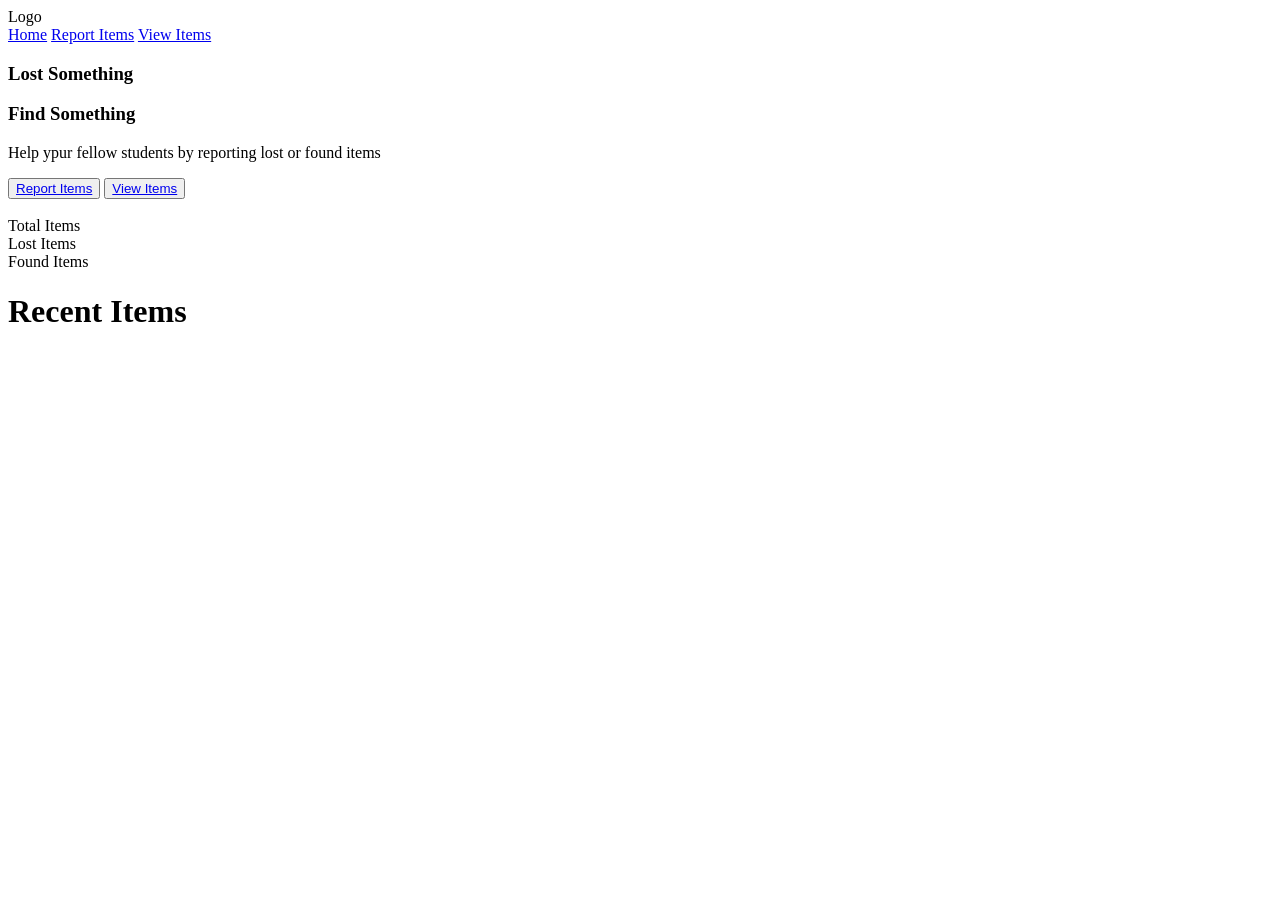
==== index.html @ d51425f9 "Create home page and report item page structure" ====
<!DOCTYPE html>
<html lang="en">
<head>
    <meta charset="UTF-8">
    <meta name="viewport" content="width=device-width, initial-scale=1.0">
    <title>Campus Lost and Found</title>
</head>
<body>
    <header>
        <div class="navbar">
            <div id="Logo">Logo</div>
            <div class="navbar_links">
                <a id="homePage" href="index.html">Home</a>
                <a id="reportPage" href="add_item.html">Report Items</a>
                <a id="itemsPage" href="itmes.html">View Items</a>
            </div>
        </div>
        <div class="heroSec">
            <div class="heroSecLeft">
                <div class="banner">
                    <h3 class="bannerLine">Lost Something</h3>
                    <h3 class="bannerLine">Find Something</h3>
                    <p id="bannerQuote">Help ypur fellow students by reporting lost or found items</p>
                </div>
                <div class="heroSecLeftButtons">
                    <button id="report">
                        <a id="reportPage" href="add_item.html">Report Items</a>
                    </button>
                    <button id="view">
                        <a id="itemsPage" href="itmes.html">View Items</a>
                    </button>
                </div>
            </div>
            <div class="herSecRight">
                <div class="bannerImg">
                    <img src="" alt="">
                </div>
            </div>
        </div>
    </header>
    <main>
        <div class="items">
            <div id="totalItems" class="itemsCount">Total Items</div>
            <div id="lostItems" class="itemsCount">Lost Items</div>
            <div id="foundItems" class="itemsCount">Found Items</div>
        </div>
        <div class="recentItemsCards">
            <h1 id="recentItemsHeader">Recent Items</h1>
        </div>
    </main>
</body>
</html>
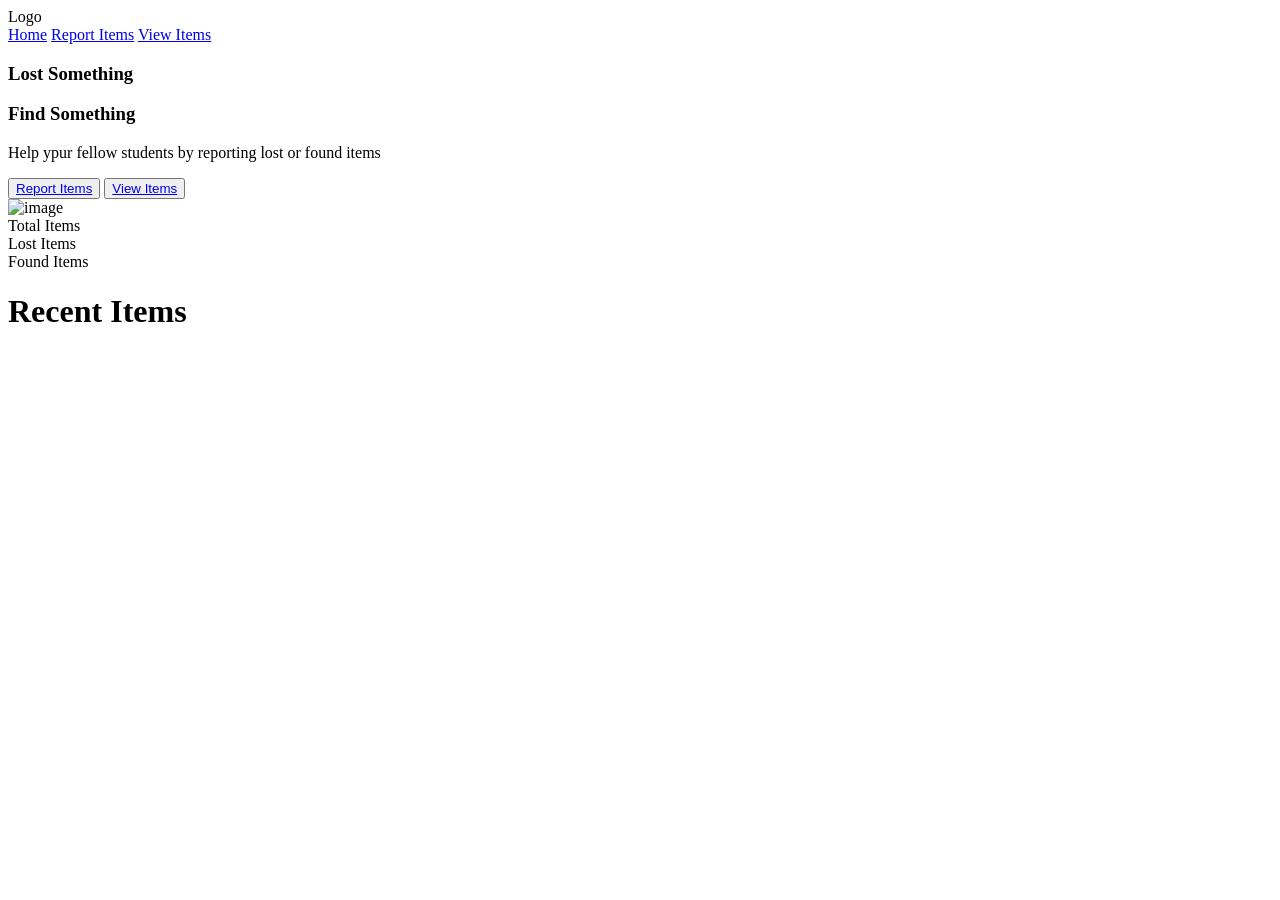
==== commit dfcba2eb: "add css" ====
--- a/index.html
+++ b/index.html
@@ -3,6 +3,7 @@
 <head>
     <meta charset="UTF-8">
     <meta name="viewport" content="width=device-width, initial-scale=1.0">
+    <link rel="stylesheet" href="css/style.css">
     <title>Campus Lost and Found</title>
 </head>
 <body>
@@ -33,7 +34,7 @@
             </div>
             <div class="herSecRight">
                 <div class="bannerImg">
-                    <img src="" alt="">
+                    <img src="https://plus.unsplash.com/premium_photo-1675278298930-5aaa220956b3?w=600&auto=format&fit=crop&q=60&ixlib=rb-4.1.0&ixid=M3wxMjA3fDB8MHxzZWFyY2h8NDN8fG5lb24lMjBibHVlfGVufDB8fDB8fHww" alt="image">
                 </div>
             </div>
         </div>
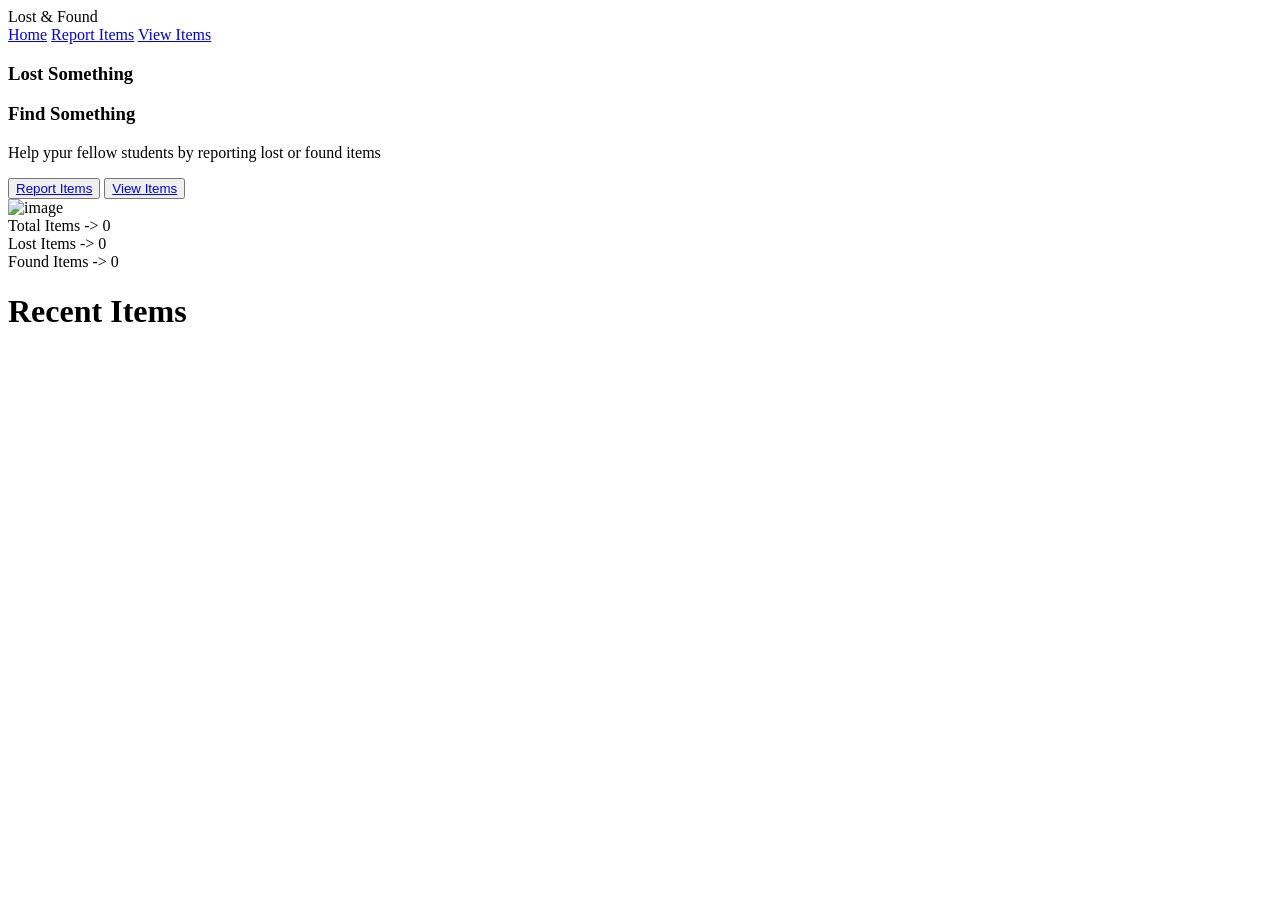
==== commit 9b6ada74: "basic version is ready" ====
--- a/index.html
+++ b/index.html
@@ -9,7 +9,7 @@
 <body>
     <header>
         <div class="navbar">
-            <div id="Logo">Logo</div>
+            <div id="Logo">Lost & Found</div>
             <div class="navbar_links">
                 <a id="homePage" href="index.html">Home</a>
                 <a id="reportPage" href="add_item.html">Report Items</a>
@@ -34,7 +34,7 @@
             </div>
             <div class="herSecRight">
                 <div class="bannerImg">
-                    <img src="https://plus.unsplash.com/premium_photo-1675278298930-5aaa220956b3?w=600&auto=format&fit=crop&q=60&ixlib=rb-4.1.0&ixid=M3wxMjA3fDB8MHxzZWFyY2h8NDN8fG5lb24lMjBibHVlfGVufDB8fDB8fHww" alt="image">
+                    <img src="https://plus.unsplash.com/premium_photo-1685885584657-f1a5d2af5d99?w=600&auto=format&fit=crop&q=60&ixlib=rb-4.1.0&ixid=M3wxMjA3fDB8MHxzZWFyY2h8OTd8fHF1b3RlfGVufDB8fDB8fHww" alt="image">
                 </div>
             </div>
         </div>
@@ -47,7 +47,9 @@
         </div>
         <div class="recentItemsCards">
             <h1 id="recentItemsHeader">Recent Items</h1>
+            <div class="allCards"></div>
         </div>
     </main>
+    <script src="JS/app.js"></script>
 </body>
 </html>
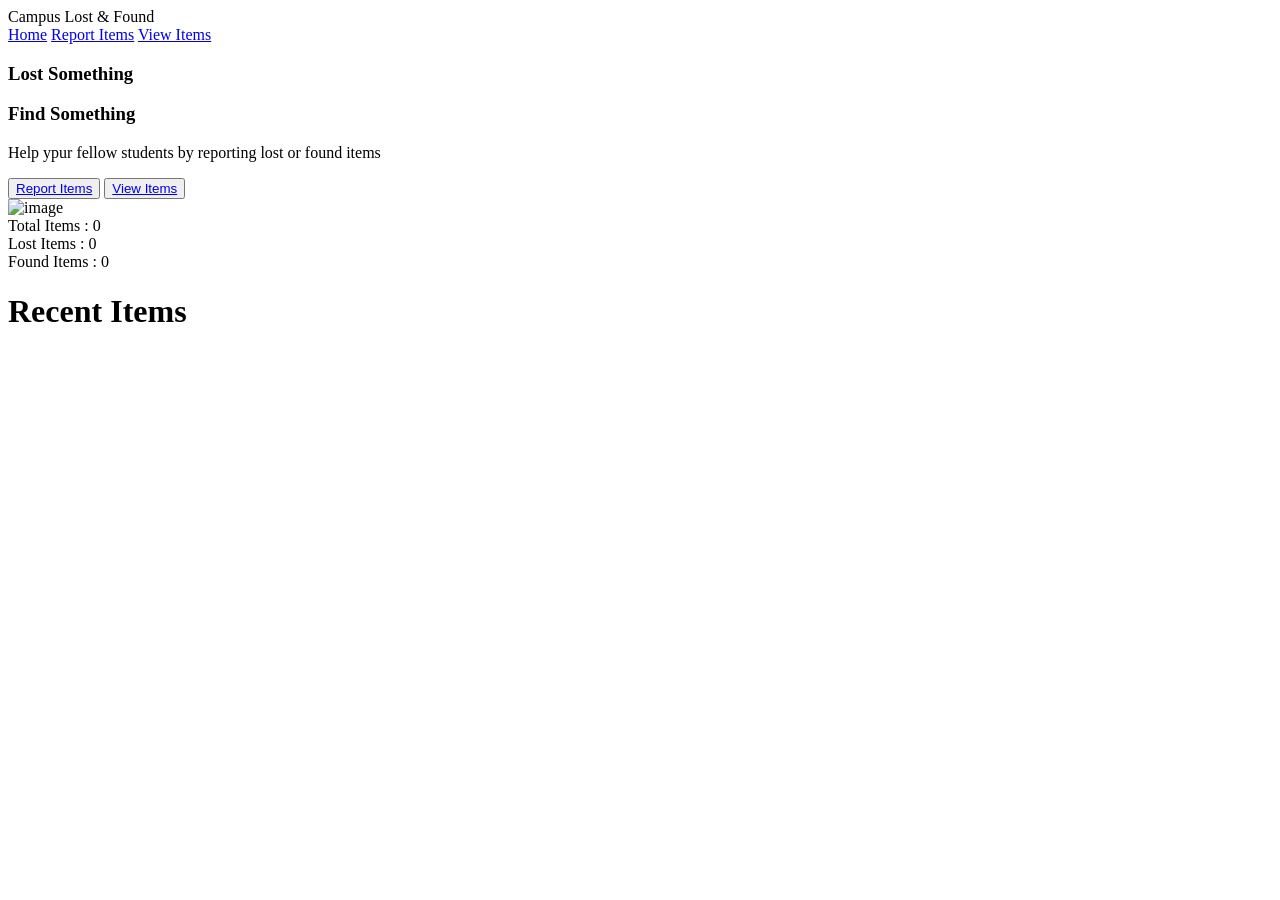
==== commit 22b1339f: "add readme" ====
--- a/index.html
+++ b/index.html
@@ -9,7 +9,7 @@
 <body>
     <header>
         <div class="navbar">
-            <div id="Logo">Lost & Found</div>
+            <div id="Logo">Campus Lost & Found</div>
             <div class="navbar_links">
                 <a id="homePage" href="index.html">Home</a>
                 <a id="reportPage" href="add_item.html">Report Items</a>
